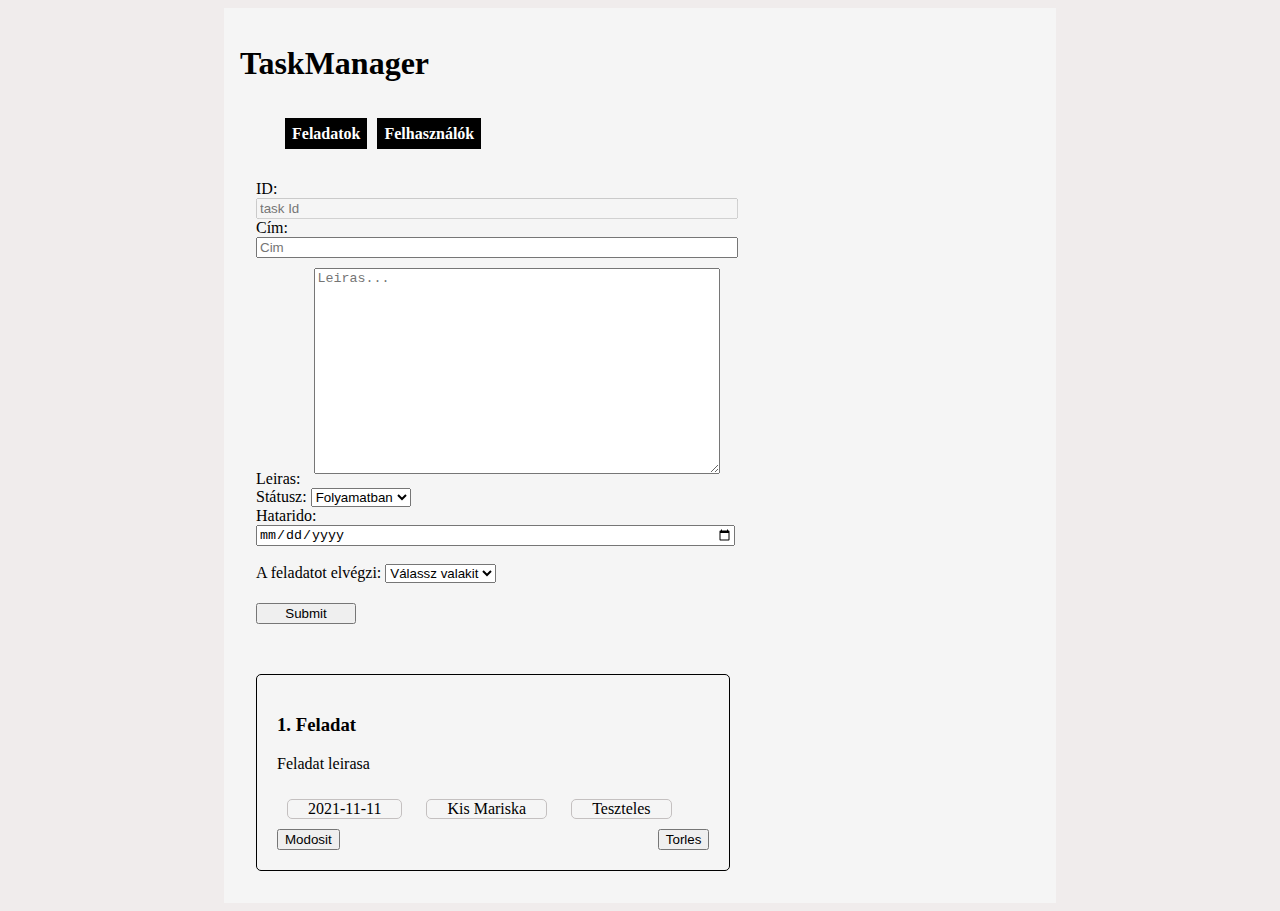
==== task.html @ 32edd328 "task help nem tenyleges kommit" ====
<!DOCTYPE html>
<html lang="en">
<head>
    <meta charset="UTF-8">
    <meta http-equiv="X-UA-Compatible" content="IE=edge">
    <meta name="viewport" content="width=device-width, initial-scale=1.0">
    <link href="task.css" rel="stylesheet" type="text/css"/>
    <link href="style.css" rel="stylesheet" type="text/css"/>
    <title>Drug Kings</title>
</head>
<body>
        <main>
            <header><h1>TaskManager</h1></header>
            <nav>
                <ul>
                    <li><a href="index.html">Feladatok</a></li>
                    <li><a href="task.html">Felhasználók</a></li>
                </ul>
            </nav>
            <article>
                <section id="letrehoztask">
                    <form">
                        <label for="taskId">ID: </label>
                        <input disabled  type="text" name="taskId" id="taskId" placeholder="task Id" ><br>

                        <label for="cim">Cím: </label>
                        
                        <input type="text" name="cim" id="cim" placeholder="Cim"><br>
                        <label for="leiras">Leiras: </label>
                        <textarea type="text" name="leiras" id="leiras" placeholder="Leiras..."></textarea><br>
                        
                        <label for="status">Státusz: </label>
                        <select id="status">
                            <option id="folyamatban">Folyamatban</option>
                            <option id="testelesalatt">Testelés alatt</option>
                            <option id="kesz">Kész</option>
                          </select><br>

                            <label for="hatarido">Hatarido: </label>
                            <input type="date" id="hatarido" name="hatarido"><br>
                          </select><br>

                          <label for="elvegzi">A feladatot elvégzi: </label>
                        <select id="elvegzi">
                            <option id="user-1">Válassz valakit</option>
                            <option id="user0">0</option>
                            <option id="user1">1</option>
                            <option id="user2">2</option>
                          </select><br>

                          

                          <input type="submit" value="Submit" id="feltolt">
                      </form>
                </section>
                <section id="taskok">
                    <div class="task">
                        <h3 class="feladat">1. Feladat</h3>
                    <p>Feladat leirasa</p>
                    <p class="date">
                        2021-11-11
                    </p>

                    <p class="nev">
                        Kis Mariska
                    </p>

                    <p class="folyamat">
                        Teszteles
                    </p>
                    <div class="gombok">
                        <button class="modosit">Modosit</button>
                        <button class="torles">Torles</button>
                    </div>
                    
                    </div>
                    

                </section>
            </article>
        </main>
</body>
</html>
---- task.css ----
.task{
    padding:20px;
    margin: auto;
    border: 1px solid black;
    border-radius: 5px;
}

.nev,.date,.folyamat{
    display: inline-block;
    border: 1px solid rgb(196, 192, 192);
    margin: 10px;
    padding: 0px 20px 0px 20px;
    border-radius: 5px;
}
.gombok{
    display: flex;
    flex-direction: row;
    justify-content: space-between;
}
#leiras{
    width: 400px;
    height: 200px;
}
input{
    width: 100%;
}
textarea{
    margin: 10px;
    width: 100%;
}
#letrehoztask{
    margin-bottom: 50px;
}
#feltolt{
    text-align: center;
    
    margin-top: 20px;
    width: 100px;
}
---- style.css ----
body{
    background-color: rgb(240, 236, 236);
}
main{
    margin: auto;
    max-width: 800px;
    background-color: whitesmoke;
    display: flex;
    justify-content: center;
    align-items: flex-start;
    align-content: center;
    flex-direction: column;
    padding: 1rem;
}
article{
    padding: 1rem;
}
nav ul {
    display: flex;
    flex-direction: row;
    justify-content: flex-start;
    list-style-type: none;
}
nav ul li a{
    list-style-type: none;
    color: white;
    background-color: black;
    text-decoration: none;
    padding: 7px;
    font-weight: bold;
    font-family: Cambria, Cochin, Georgia, Times, 'Times New Roman', serif;
}
nav ul li {
    margin: 5px;
}
table tr{
    font-family: Cambria, Cochin, Georgia, Times, 'Times New Roman', serif;
}
h1{
    font-family: Cambria, Cochin, Georgia, Times, 'Times New Roman', serif;
}
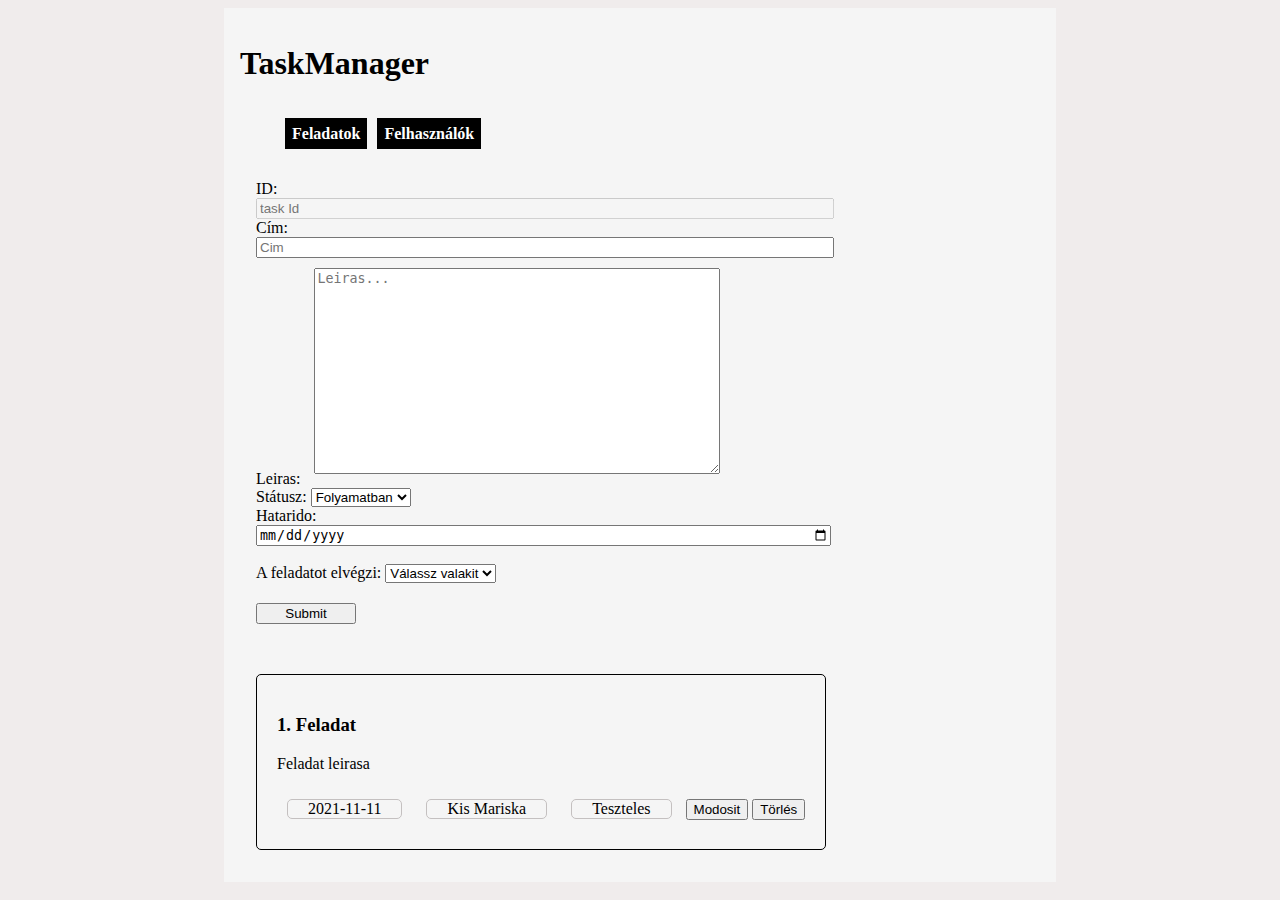
==== commit 21643952: "TASK törlése" ====
--- a/task.html
+++ b/task.html
@@ -7,6 +7,11 @@
     <link href="task.css" rel="stylesheet" type="text/css"/>
     <link href="style.css" rel="stylesheet" type="text/css"/>
     <title>Drug Kings</title>
+    <script src="https://ajax.googleapis.com/ajax/libs/jquery/3.5.1/jquery.min.js"></script>
+    <script src="ajax.js"></script>
+    <script src="task.js"></script>
+    <script src="scriptUser.js"></script>    
+    <script src="script.js"></script>
 </head>
 <body>
         <main>
@@ -50,33 +55,31 @@
 
                           
 
-                          <input type="submit" value="Submit" id="feltolt">
+                          <input type="button" value="Submit" id="feltolt">
                       </form>
                 </section>
-                <section id="taskok">
-                    <div class="task">
-                        <h3 class="feladat">1. Feladat</h3>
-                    <p>Feladat leirasa</p>
-                    <p class="date">
-                        2021-11-11
-                    </p>
+                <section class="taskosok">
+                <div class="task">
+                    <h3 class="cim">1. Feladat</h3>
+                <p class="leiras">Feladat leirasa</p>
+                <p class="date">
+                    2021-11-11
+                </p>
 
-                    <p class="nev">
-                        Kis Mariska
-                    </p>
+                <p class="nev">
+                    Kis Mariska
+                </p>
 
-                    <p class="folyamat">
-                        Teszteles
-                    </p>
-                    <div class="gombok">
-                        <button class="modosit">Modosit</button>
-                        <button class="torles">Torles</button>
-                    </div>
-                    
-                    </div>
-                    
+                <p class="folyamat">
+                    Teszteles
+                </p>
+                    <button class="modosit">Modosit</button>
+                    <button class="torles">Törlés</button>
+                
+                </div>
+                
 
-                </section>
+            </section>
             </article>
         </main>
 </body>
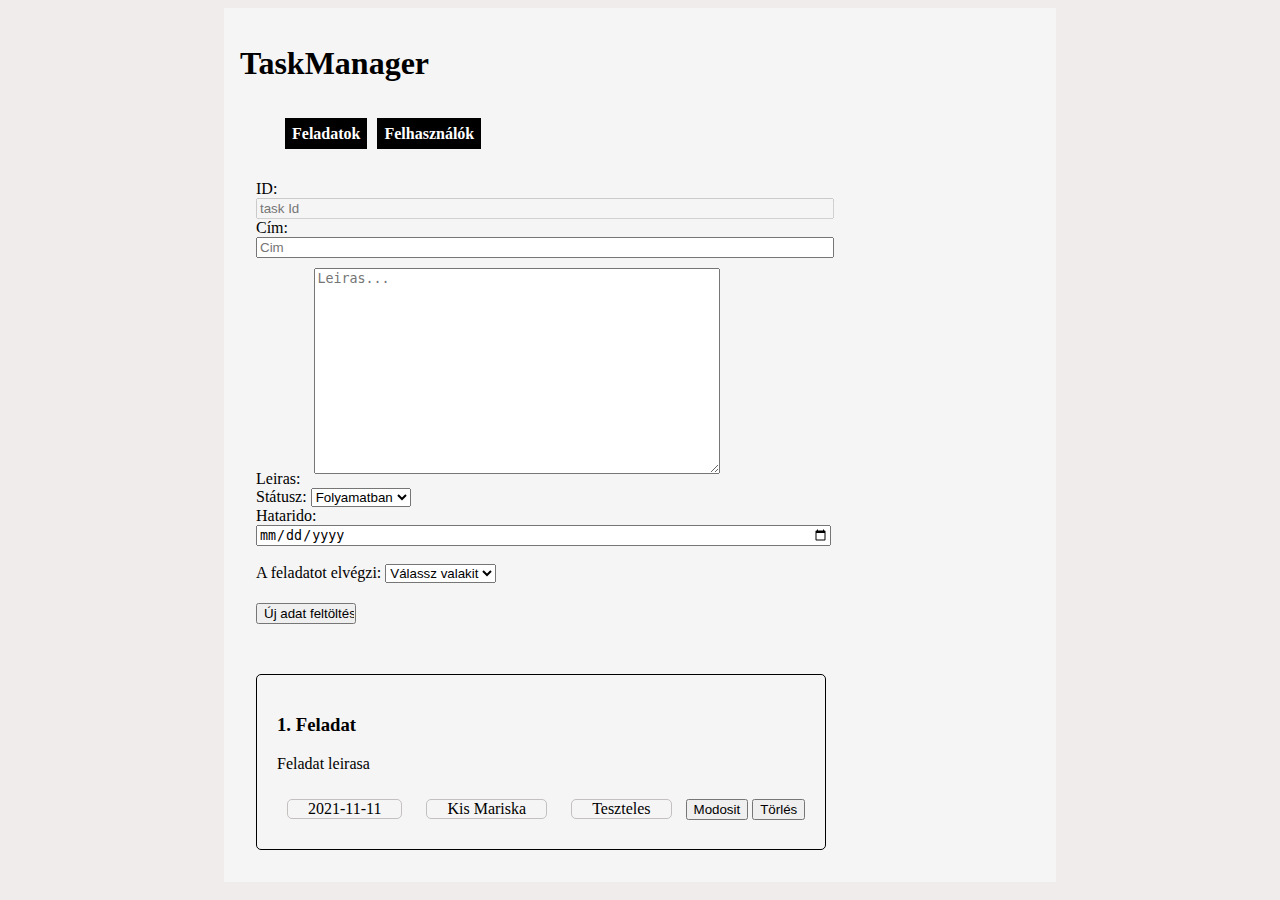
==== commit c3a52fa5: "TASK módosítása" ====
--- a/task.html
+++ b/task.html
@@ -55,7 +55,8 @@
 
                           
 
-                          <input type="button" value="Submit" id="feltolt">
+                          <input type="button" value="Új adat feltöltése" id="feltolt">
+                          <input type="button" value="Meglévő adat módosítása" id="modositas">
                       </form>
                 </section>
                 <section class="taskosok">
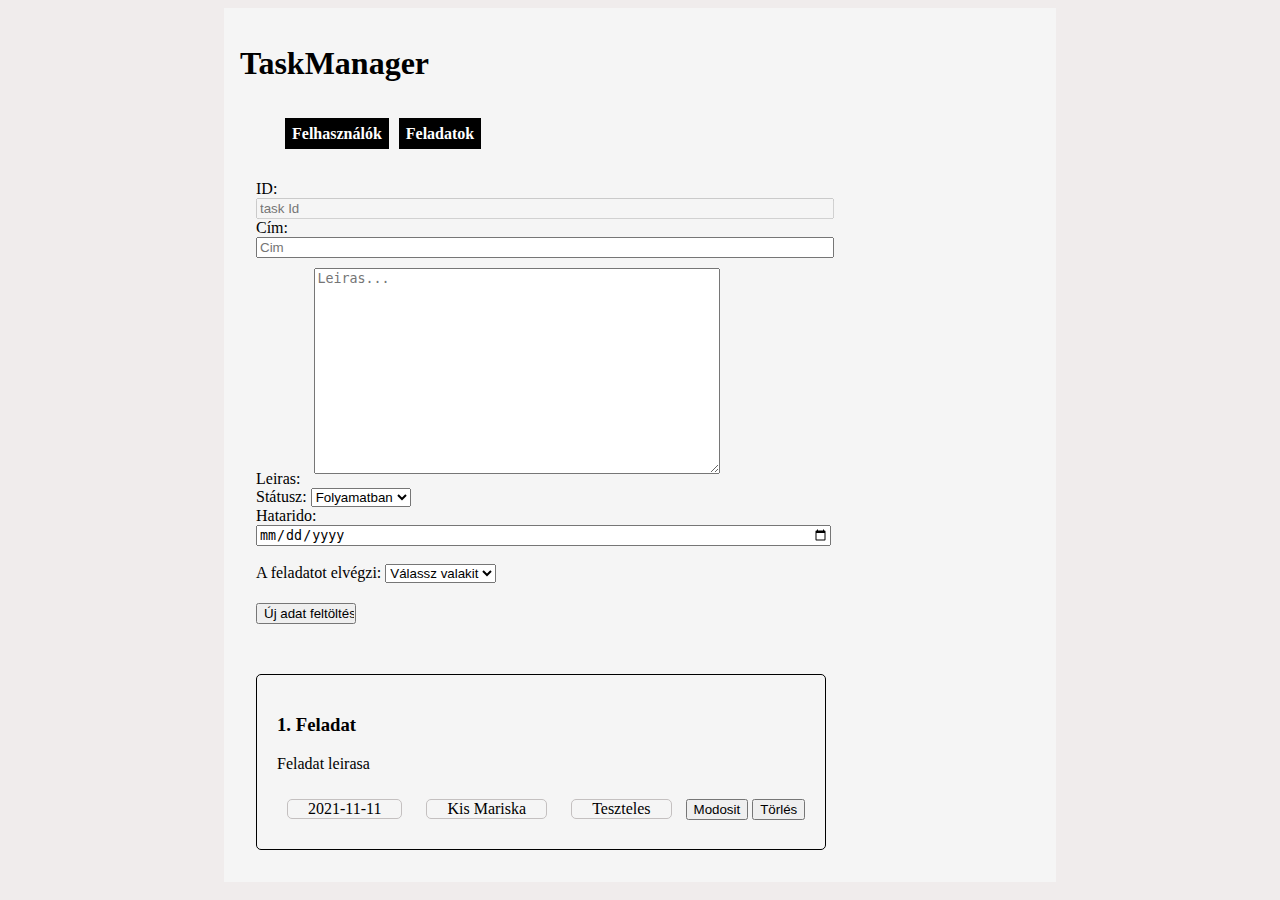
==== commit 464c535d: "BugFix1548" ====
--- a/task.html
+++ b/task.html
@@ -18,8 +18,8 @@
             <header><h1>TaskManager</h1></header>
             <nav>
                 <ul>
-                    <li><a href="index.html">Feladatok</a></li>
-                    <li><a href="task.html">Felhasználók</a></li>
+                    <li><a href="index.html">Felhasználók</a></li>
+                    <li><a href="task.html">Feladatok</a></li>
                 </ul>
             </nav>
             <article>
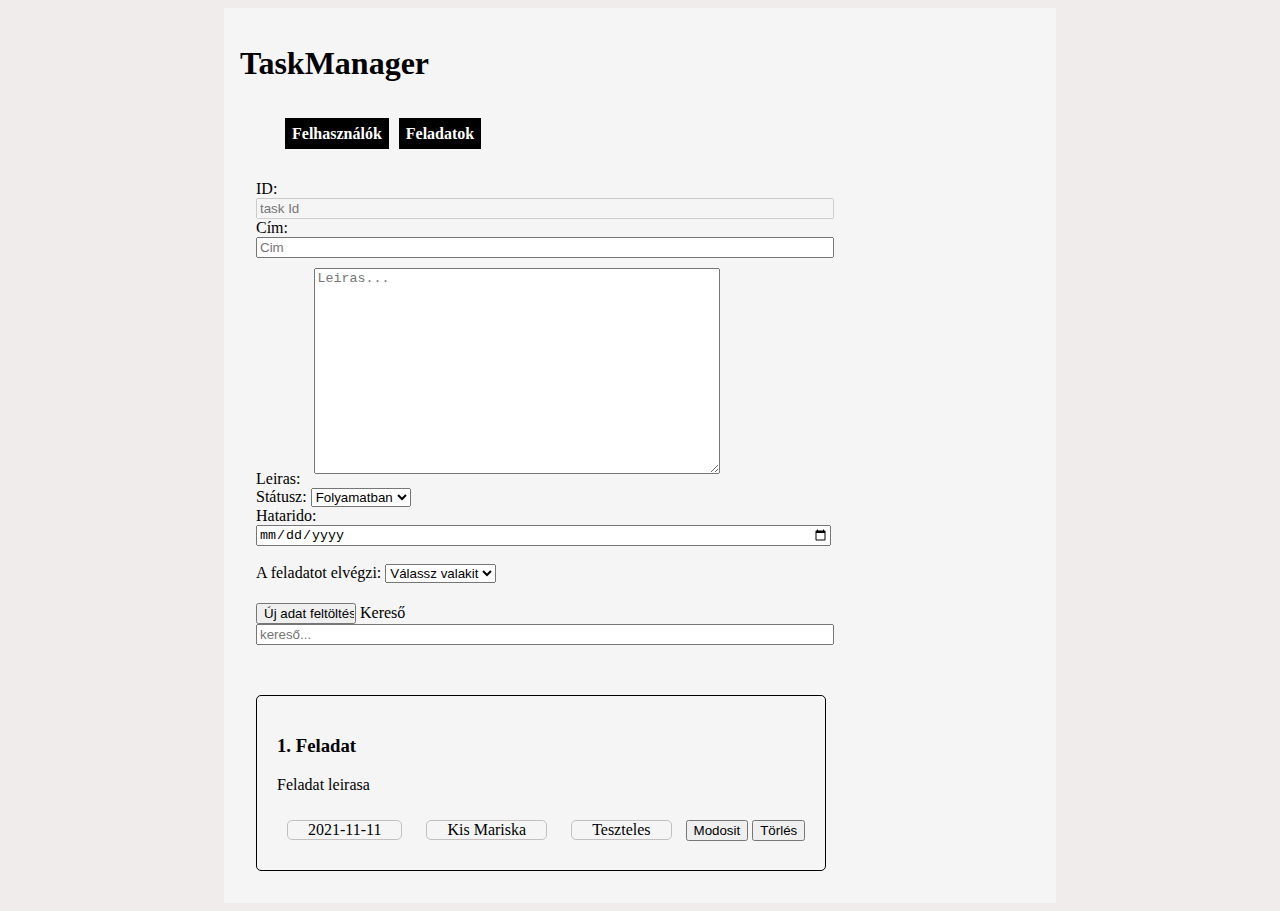
==== commit db8709e7: "KeresőMegFix" ====
--- a/task.html
+++ b/task.html
@@ -24,6 +24,7 @@
             </nav>
             <article>
                 <section id="letrehoztask">
+                    
                     <form">
                         <label for="taskId">ID: </label>
                         <input disabled  type="text" name="taskId" id="taskId" placeholder="task Id" ><br>
@@ -58,6 +59,8 @@
                           <input type="button" value="Új adat feltöltése" id="feltolt">
                           <input type="button" value="Meglévő adat módosítása" id="modositas">
                       </form>
+                      <label for="kereso-input">Kereső</label>
+                      <input type="text" name="kereso-input" id="kereso-input" placeholder="kereső...">
                 </section>
                 <section class="taskosok">
                 <div class="task">
